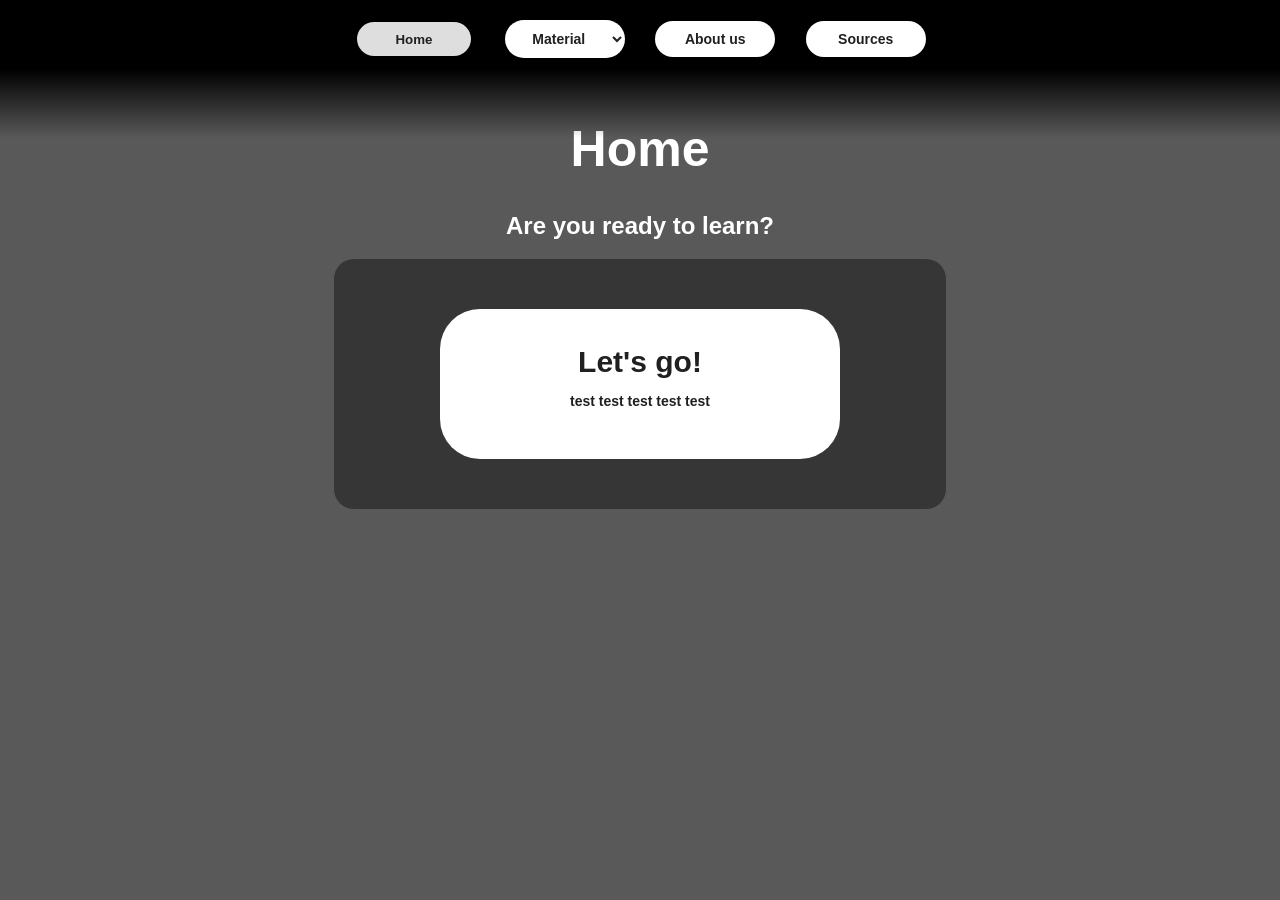
==== index.html @ 06c7cf22 "Update and rename home.html to index.html" ====
<!DOCTYPE html>
<html lang="en">

<head>
    <meta charset="UTF-8">
    <meta name="viewport" content="width=device-width, initial-scale=1.0">
    <title>Home</title>
    <link rel="stylesheet" href="style.css">
</head>
<body>
    <header>
        <button class="dbutton">Home</button>
        <select class="dropdown" onchange="location=this.value">
            <option hidden selected>Material</option>
            <option value="grade7.html">Grade 7</option>
            <option value="grade8.html">Grade 8</option>
            <option value="grade9.html">Grade 9</option>
        </select>
        <a href="about.html">
            <button class="button">About us</button>
        </a>    
        <a href="sources.html">
            <button class="button">Sources</button>
        </a>
    </header>
    <h1>Home</h1>
    <h2 style="text-align: center;">Are you ready to learn?</h2>
    <div class="box" style="text-align: center; padding: 50px; width: 40%;">
        <a href="gradeselect.html"><button class="fbutton" style="height: 150px;
        width: 400px;">Let's go!<p style="font-size: 14px;">test test test test test</p></button></a>
    </div>
</body>
    

</html>
---- style.css ----
*{
    font-family: 'Rubik', arial;
}

body { /* padding-top to move the body down so the position:fixed/absolute header doesnt cover */
    padding-top: 80px;
    margin: 0;
    background-size: cover;
    background-position: center;
    background-attachment: fixed;
    color:rgb(255, 255, 255);
    background-image: url("images/Homebg.png");     
    background-color: rgba(0, 0, 0, 65%);
    background-blend-mode: darken;
}
header {
    position:absolute;
    top: 0;
    left: 0;
    width: 100%;
    background-image: linear-gradient(rgb(0, 0, 0, 1), rgb(0, 0, 0, 1), rgba(0, 0, 0, 0));
    padding-top: 20px;
    padding-bottom: 80px;
    text-align: center;
    text-shadow: 2;
    
}
footer a,
header a { /* dont delete this, it stops the weird bug with <a> showing a box u can click */
    display: inline-block;
}

h1{
    text-align: center;
    margin-top: 40px;
    font-size: 50px;
    color:rgb(255, 255, 255);
}
.dropdown,
.button {
    width: 120px;
    padding: 10px 15px; 
    font-size: 14px;
    border-radius: 20px;
    border: 1px rgb(109, 109, 109);
    background-color: rgb(255,255,255);
    color: rgb(32, 32, 32);
    margin: 0 13px;
    font-weight: 600;
    text-align: center;
    transition: box-shadow 0.2s ease, transform 0.2s ease;
}
.fbutton {
    height: 300px;
    width: 300px;
    text-align: center;
    vertical-align: text-top;
    padding: 10px 15px; 
    font-size: 30px;
    border-radius: 40px;
    border: 1px rgb(109, 109, 109);
    background-color: rgb(255,255,255);
    color: rgb(32, 32, 32);
    margin: 0 13px;
    font-weight: 800;
    transition: box-shadow 0.2s ease, transform 0.2s ease;
}
.dbutton {
    width: 120px;
    padding: 10px 10px;
    font-size: 14px;
    border-radius: 20px;
    border: 1px rgb(109, 109, 109);
    background-color: rgb(222, 222, 222);
    color: rgb(32, 32, 32);
    margin: 0 13px;
    font-weight: 600;
    text-align: center;
    transform: scale(0.95);
}
.ddropdown {
    width: 120px;
    padding: 10px 10px;
    font-size: 14px;
    border-radius: 20px;
    border: 1px rgb(109, 109, 109);
    background-color: rgb(222, 222, 222);
    color: rgb(32, 32, 32);
    margin: 0 13px;
    font-weight: 600;
    text-align: center;
    transform: scale(0.95);
    transition: box-shadow 0.2s ease, transform 0.2s ease;
}
.ddropdown:hover,
.dropdown:hover,
.fbutton:hover,
.button:hover
{
    box-shadow:
    0 0 10px rgba(255, 255, 255, 0.2),
    0 0 25px rgba(255, 255, 255, 0.8);
    background-color: rgb(240, 240, 240);
    transform: scale(1.1);
}
.ddropdown:hover,
.dropdown:hover{
    cursor:grab;
}
.ddropdown:active,
.dropdown:active{
    text-decoration: underline;
    cursor:grabbing;
    color: blue;
    background-color: rgb(200, 200, 200);
    transform: scale(0.90);
}
.button:hover{
    cursor:pointer;
    text-decoration: underline;
}
.fbutton:hover{
    cursor:pointer;
}
.fbutton:active,
.button:active {
    cursor:pointer;
    color: blue;
    background-color: rgb(200, 200, 200);
    transform: scale(0.90);
}
table, th, td{
    border: 2px solid white; 
    margin:auto;
}

.backgroundcover{
    background-color: rgba (0,0,0,0.3);
    border-radius: 20px;
}
.box{
    background: rgba(0, 0, 0, 0.4);
    margin: auto;
    padding: 16px;
    width: 80%;
    display: flex;
    justify-content: center;
    align-items: center;
    border-radius: 20px;
    
}

.split{
    display: flex;
    justify-content: space-between;
    padding: 60px;
    gap: 40px;
}

.panel-left,
.panel-right{
    width: 48%;
    padding: 30px;
    background: rgba(0,0,0,0.55);
    border-radius: 15px;
    box-shadow: 0 0 25px rgba(0,0,0,0.5);
}
.toc{
    padding: 20px;
    background-color: rgba(0, 0, 0, 0.4);
    border-radius: 15px;
    width:40%;
    margin:40px auto;
    transition: box-shadow 0.2s ease, transform 0.2s ease;
}
.toc:hover{
    box-shadow:
    0 0 10px rgba(255, 255, 255, 0.2),
    0 0 25px rgba(255, 255, 255, 0.8);
    transform: scale(1.1);
    cursor: pointer;
}
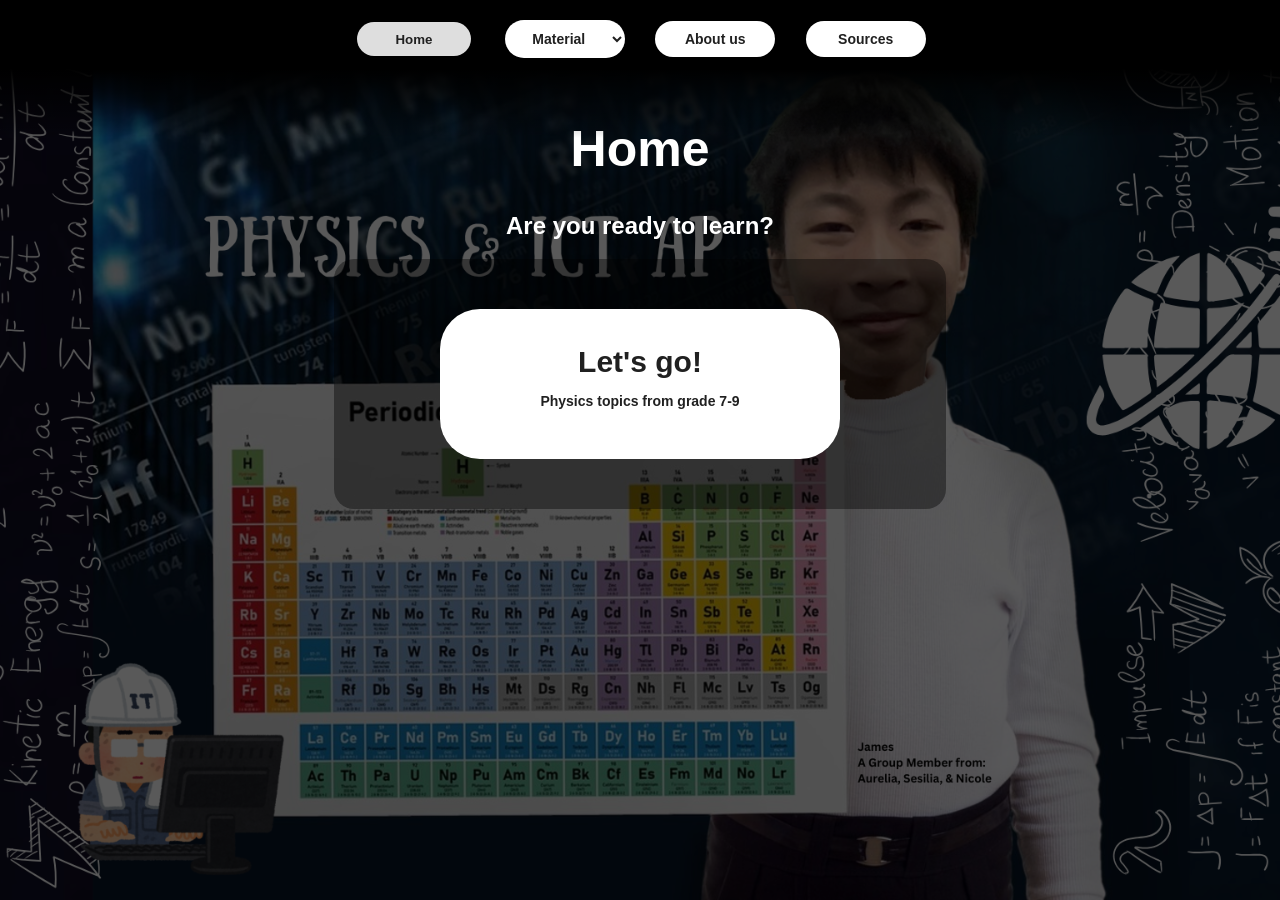
==== commit c6f8c140: "Add files via upload" ====
--- a/index.html
+++ b/index.html
@@ -27,9 +27,9 @@
     <h2 style="text-align: center;">Are you ready to learn?</h2>
     <div class="box" style="text-align: center; padding: 50px; width: 40%;">
         <a href="gradeselect.html"><button class="fbutton" style="height: 150px;
-        width: 400px;">Let's go!<p style="font-size: 14px;">test test test test test</p></button></a>
+        width: 400px;">Let's go!<p style="font-size: 14px;">Physics topics from grade 7-9</p></button></a>
     </div>
 </body>
     
 
-</html>
+</html>
--- a/style.css
+++ b/style.css
@@ -165,6 +165,15 @@
     border-radius: 15px;
     box-shadow: 0 0 25px rgba(0,0,0,0.5);
 }
+.panel-center{
+    align-items: center;
+    margin: auto;
+    width: 96%;
+    padding: 30px;
+    background: rgba(0,0,0,0.55);
+    border-radius: 15px;
+    box-shadow: 0 0 25px rgba(0,0,0,0.5);
+}
 .toc{
     padding: 20px;
     background-color: rgba(0, 0, 0, 0.4);
